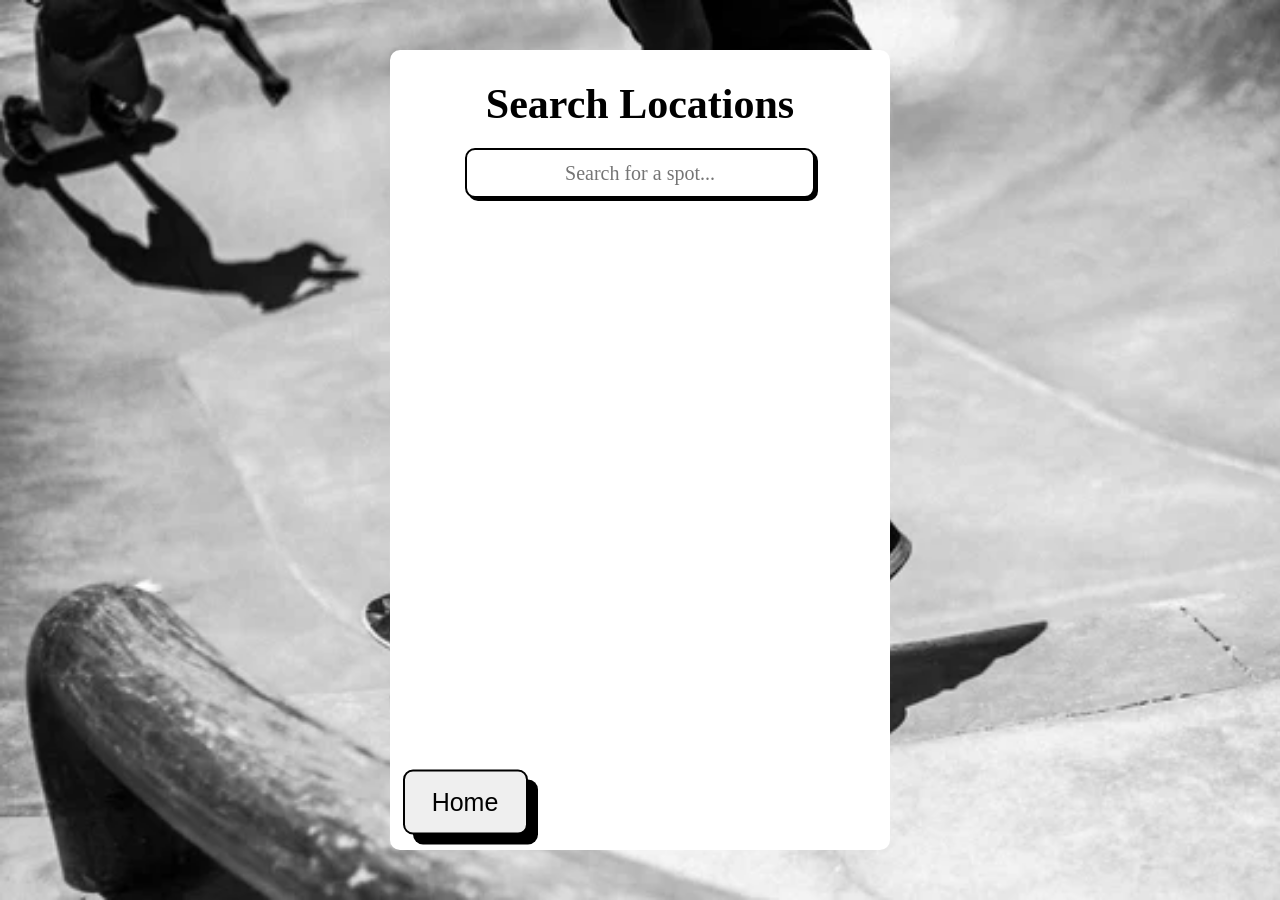
==== searchscreen.html @ bb1b2ace "newcommit" ====
<!DOCTYPE html>
<html lang="en">
<head>
    <meta charset="UTF-8">
    <meta name="viewport" content="width=device-width, initial-scale=1.0">
    <title>Search Locations</title>
    <link rel="stylesheet" href="search.css">
</head>
<body>
    <div class="containers">
        <div class="addSpot"> 
            <h1>Search Locations</h1>
            
            <input type="text" class="searchBox" id="searchInput" placeholder="Search for a spot..." onkeyup="filterSpots()">
            <button onclick="window.location.href = 'index.html'" type="button" id="logoutBtn" class="homeS" role="button">Home</button>

           
            <div class="spotList">
                <ul id="spotsList"></ul>
            </div>
        </div>
    </div>

    <div class="locations">
        <script>
            async function displaySpots() {
                try {
                    let response = await fetch('searchlocation.php'); 
                    if (!response.ok) {
                        throw new Error("Network response was not ok " + response.statusText);
                    }
                    let spots = await response.json();
                    let spotsList = document.getElementById('spotsList');
                    spotsList.innerHTML = ''; 

                    if (spots.length === 0) {
                        spotsList.innerHTML = '<li>No spots found.</li>'; 
                    } else {
                        spots.forEach(spot => {
                            let li = document.createElement('li');
                            li.textContent = `${spot.name} - ${spot.address} (${spot.submitter})`;
                            spotsList.appendChild(li);
                        });
                    }
                } catch (error) {
                    console.error('There was a problem with the fetch operation:', error);
                }
            }

            function filterSpots() {
                const input = document.getElementById('searchInput').value.toLowerCase();
                const spotsList = document.getElementById('spotsList');
                const spots = spotsList.getElementsByTagName('li');

                for (let i = 0; i < spots.length; i++) {
                    const spotText = spots[i].textContent.toLowerCase();
                    spots[i].style.display = spotText.includes(input) ? '' : 'none'; 
                }
            }

            window.onload = function() {
                displaySpots();
            };
        </script>
    </div>
</body>
</html>
---- search.css ----
*{
    font-family: 'Times New Roman', Times, serif;
    margin: 0px;
    padding: 0px;
    text-decoration: none;
    box-sizing: border-box;

}
.containers{
    background: url(images/skatebaord.webp);
    height: 100vh;
    width: 100%;
    background-size: cover;
    position: relative;
}
.addSpot{
    position: relative;
    text-align: center;
    align-items: center;
    width: 500px;
    height: 800px;
    background: white;
    border: none;
    border-radius: 10px;
    top: 50%;
    left: 50%;
    transform: translate(-50%,-50%);

    display: flex;
    flex-direction: column; 
}
.addSpot h1{
    margin-top: 30px;
    font-size: 42px;
}

.locationName{
    width: 300px;
    height: 50px;
    border: 2px solid black;
    border-radius: 10px;
    margin-top: 60px;
    text-align: center;

}
.addSpots{
    width: 300px;
    height: 100px;
    margin-top: 80px;
    font-size: 25px;
    font-family: Impact, Haettenschweiler, 'Arial Narrow Bold', sans-serif;
    border: 2px solid black;
    border-radius: 10px;
    box-shadow: 10px 10px;
}
.addSpots:hover{
    cursor: pointer;
    background: gainsboro;
}
.respect{
    margin-top: 45px;
    font-size: 20px;
    width: 300px;
    text-shadow: 1px 1px;
}
.searchBox{
    margin-top: 20px;
    width: 350px;
    height: 50px;
    font-size: 20px;
    border: 2px solid black;
    border-radius: 10px;
    box-shadow: 3px 3px;
    outline: none;
    text-align: center;
}
ul#spotsList{
    list-style-type: none;
    padding: 0;
    margin: 20px 0;

}
ul#spotsList li{
    background: linear-gradient(45deg, rgb(182, 182, 182), gainsboro);
    border: 1px solid rgb(214, 212, 212);
    border-radius: 5px;
    font-size: 20px;
    display: flex;
    margin: 5px 0;
    padding: 10px;
    justify-content: space-between;
    align-items: center;
}
ul#spotsList li:hover{
    background: gray;
    cursor: pointer;
}
.home{
    width: 250px;
    height: 100px;
    margin-top: 30px;
    font-size: 25px;
    font-family: Impact, Haettenschweiler, 'Arial Narrow Bold', sans-serif;
    border: 2px solid black;
    border-radius: 10px;
    box-shadow: 10px 10px;
}
.home:hover{
    cursor: pointer;
    background: gainsboro;
}
.homeS{
    width: 125px;
    height: 65px;
    margin-top: 30px;
    font-size: 25px;
    font-family: Impact, Haettenschweiler, 'Arial Narrow Bold', sans-serif;
    border: 2px solid black;
    border-radius: 10px;
    box-shadow: 10px 10px;
    position: relative;
    top:75%;
    transform: translate(-140%,-90%);
}
.homeS:hover{
    cursor: pointer;
    background: gainsboro;

}
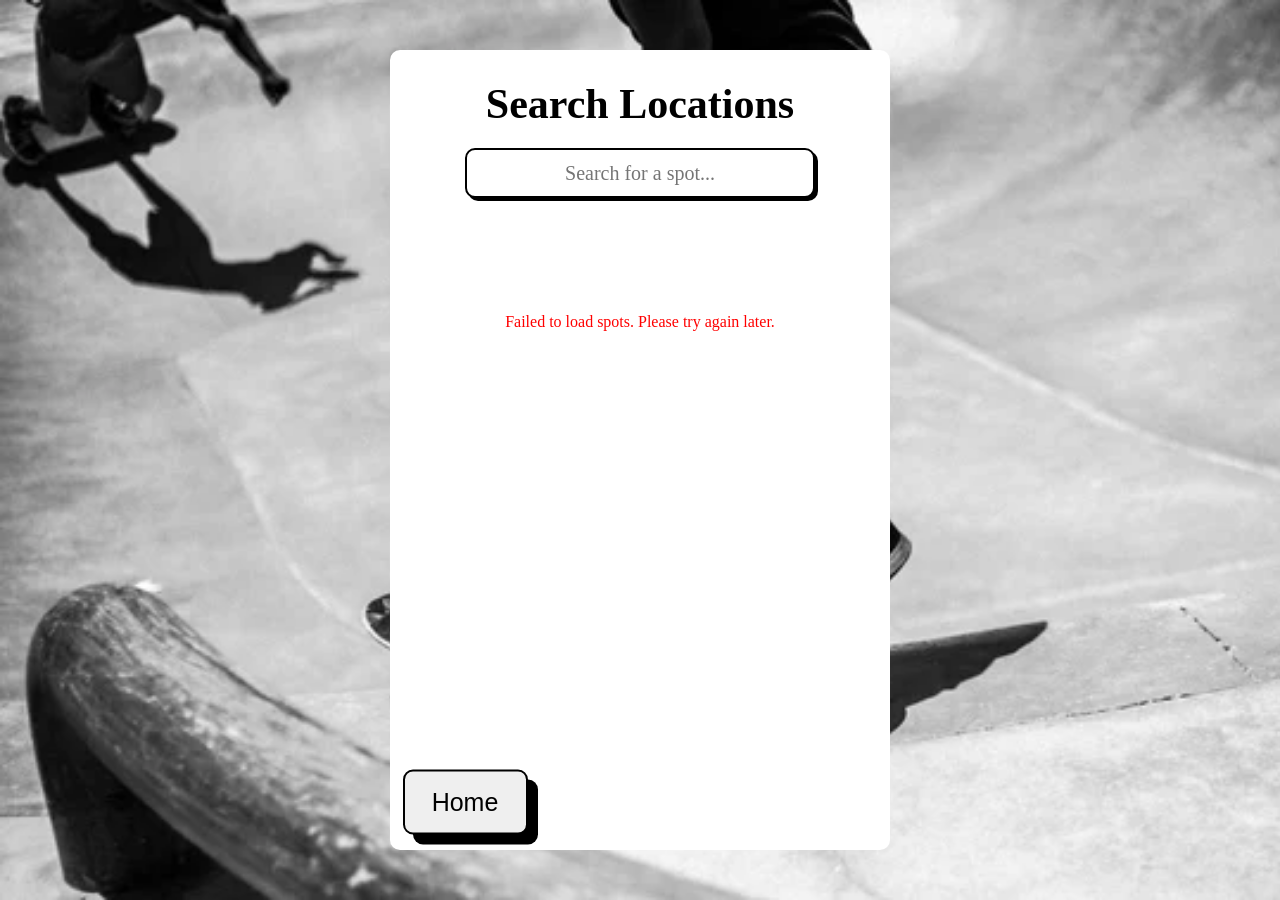
==== commit 65ad8eff: "anothercommit" ====
--- a/searchscreen.html
+++ b/searchscreen.html
@@ -10,58 +10,64 @@
     <div class="containers">
         <div class="addSpot"> 
             <h1>Search Locations</h1>
-            
-            <input type="text" class="searchBox" id="searchInput" placeholder="Search for a spot..." onkeyup="filterSpots()">
-            <button onclick="window.location.href = 'index.html'" type="button" id="logoutBtn" class="homeS" role="button">Home</button>
-
-           
+            <input type="text" class="searchBox" id="searchInput" placeholder="Search for a spot..." onkeyup="filterSpots()" aria-label="Search for a spot">
+            <button onclick="window.location.href = 'welcome.html'" type="button" id="logoutBtn" class="homeS" role="button">Home</button>
             <div class="spotList">
                 <ul id="spotsList"></ul>
             </div>
+            <div id="error-message" style="color: red;"></div>
         </div>
     </div>
 
-    <div class="locations">
-        <script>
-            async function displaySpots() {
-                try {
-                    let response = await fetch('searchlocation.php'); 
-                    if (!response.ok) {
-                        throw new Error("Network response was not ok " + response.statusText);
-                    }
-                    let spots = await response.json();
-                    let spotsList = document.getElementById('spotsList');
-                    spotsList.innerHTML = ''; 
+    <script>
+        async function displaySpots() {
+            const errorMessageDiv = document.getElementById('error-message');
+            try {
+                let response = await fetch('searchlocation.php'); 
+                if (!response.ok) {
+                    throw new Error("Network response was not ok " + response.statusText);
+                }
+                let data = await response.json();
 
-                    if (spots.length === 0) {
-                        spotsList.innerHTML = '<li>No spots found.</li>'; 
-                    } else {
-                        spots.forEach(spot => {
-                            let li = document.createElement('li');
-                            li.textContent = `${spot.name} - ${spot.address} (${spot.submitter})`;
-                            spotsList.appendChild(li);
-                        });
-                    }
-                } catch (error) {
-                    console.error('There was a problem with the fetch operation:', error);
+                // Check if the API returned a success response
+                if (!data.success) {
+                    errorMessageDiv.textContent = 'Error: ' + data.message;
+                    return; // Stop processing if there's an error
                 }
+
+                let spots = data.spots; // Accessing the spots from the returned data
+                let spotsList = document.getElementById('spotsList');
+                spotsList.innerHTML = ''; 
+
+                if (spots.length === 0) {
+                    spotsList.innerHTML = '<li>No spots found.</li>'; 
+                } else {
+                    spots.forEach(spot => {
+                        let li = document.createElement('li');
+                        li.textContent = `${spot.name} - ${spot.address} (${spot.submitter})`;
+                        spotsList.appendChild(li);
+                    });
+                }
+            } catch (error) {
+                console.error('There was a problem with the fetch operation:', error);
+                errorMessageDiv.textContent = 'Failed to load spots. Please try again later.';
             }
+        }
 
-            function filterSpots() {
-                const input = document.getElementById('searchInput').value.toLowerCase();
-                const spotsList = document.getElementById('spotsList');
-                const spots = spotsList.getElementsByTagName('li');
+        function filterSpots() {
+            const input = document.getElementById('searchInput').value.toLowerCase();
+            const spotsList = document.getElementById('spotsList');
+            const spots = spotsList.getElementsByTagName('li');
 
-                for (let i = 0; i < spots.length; i++) {
-                    const spotText = spots[i].textContent.toLowerCase();
-                    spots[i].style.display = spotText.includes(input) ? '' : 'none'; 
-                }
+            for (let i = 0; i < spots.length; i++) {
+                const spotText = spots[i].textContent.toLowerCase();
+                spots[i].style.display = spotText.includes(input) ? '' : 'none'; 
             }
+        }
 
-            window.onload = function() {
-                displaySpots();
-            };
-        </script>
-    </div>
+        window.onload = function() {
+            displaySpots();
+        };
+    </script>
 </body>
 </html>
